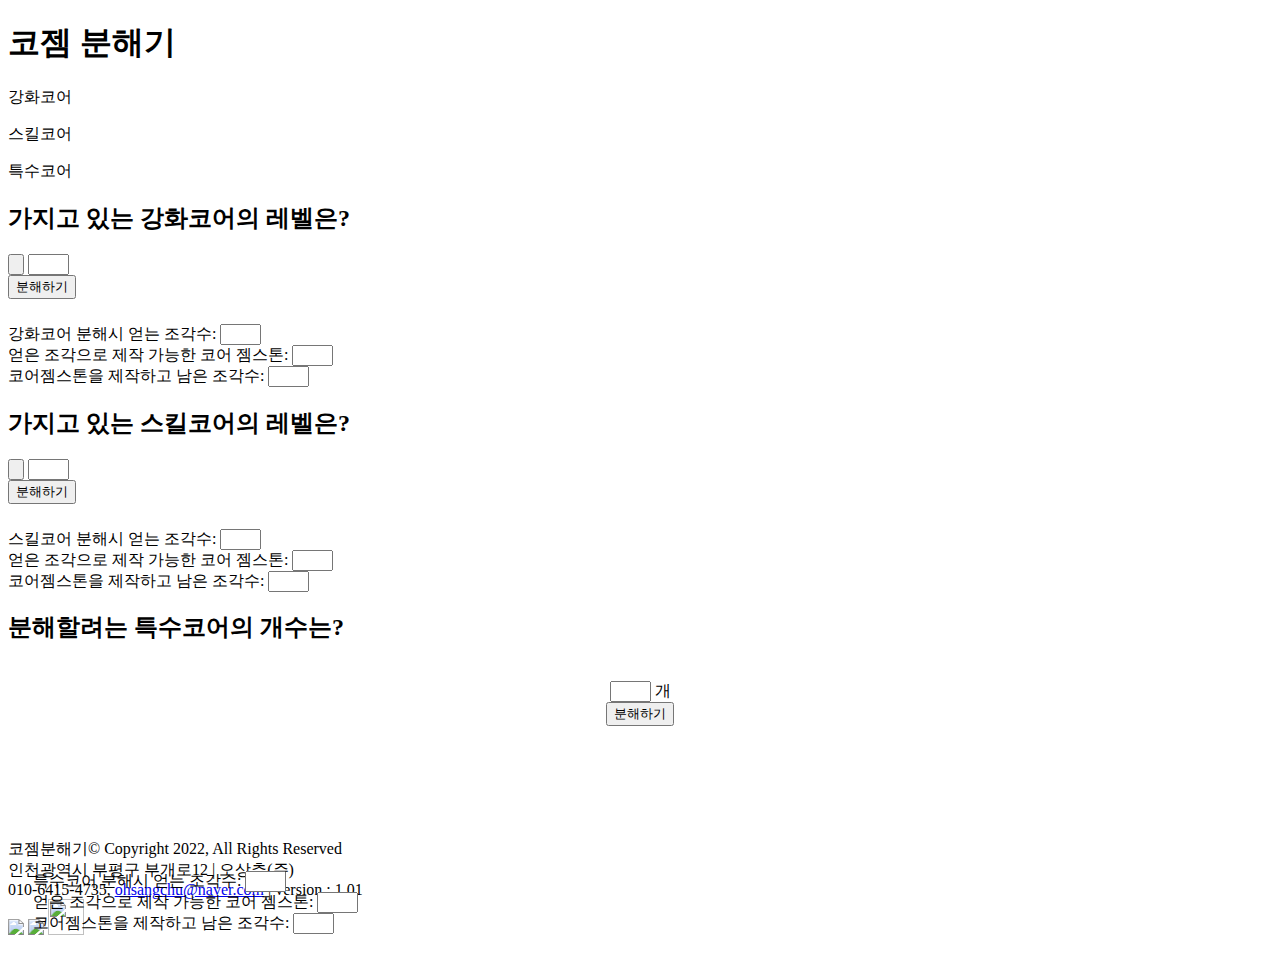
==== index.html @ e390056e "Rename 코젬 갈갈.html to index.html" ====
<!DOCTYPE html>
<html>

<head>
  <meta charset='utf-8'>
  <meta nam="viewport" content="width=device-width, initial-scale=1">
  <title>코젬 분해기</title>
  <link rel="stylesheet" href="src/style.css">
</head>
<body>
      <div class="title">
        <div class="title-text">
          <h1>코젬 분해기</h1>
        </div>
      </div>



      <div class="main">
        <div class="tabs" >

          <div class="tab" data-tab-target="#tab1">
            <p>강화코어</p>
          </div>

          <div class="tab" data-tab-target="#tab2">
            <p>스킬코어</p>
          </div>

          <div class="tab" data-tab-target="#tab3">
            <p>특수코어</p>
          </div>

        </div>
      </div>


      <div class="content">

        <div id="tab1" data-tab-content class="items active">
          <h2>가지고 있는 강화코어의 레벨은?</h2>
          
          <div>
            <button onclick="createDiv()"><img src="src/img/코젬.png" alt="" width="50px"></button>
            <input id="op1" type="text" size="2" maxlength="2"/>
          </div>

          <div>
            <input type="button" value="분해하기" onclick="item1();" />
          </div>

          <div class="speech-bubble" id="box1">
            <div style="padding-top: 25px;">
            강화코어 분해시 얻는 조각수: <input id="result" type="text" size="2" readonly /> <br />
            얻은 조각으로 제작 가능한 코어 젬스톤: <input id="result2" type="text" size="2" readonly /> <br />
            코어젬스톤을 제작하고 남은 조각수: <input id="result3" type="text" size="2" readonly />
            </div>
          </div>
          
        </div>


        <div id="tab2" data-tab-content class="items">
          <h2>가지고 있는 스킬코어의 레벨은?</h2>
          <button onclick="createDiv()"><img src="src/img/경코젬.png" alt="" width="50px"></button>
          <input id="op2" type="text" size="2" maxlength="2"/>
          <div>
          <input type="button" value="분해하기" onclick="item2();" />
          </div>
          <div class="speech-bubble" id="box2">
            <div style="padding-top: 25px;">
            스킬코어 분해시 얻는 조각수: <input id="result4" type="text" size="2" readonly /> <br />
            얻은 조각으로 제작 가능한 코어 젬스톤: <input id="result5" type="text" size="2" readonly /> <br />
            코어젬스톤을 제작하고 남은 조각수: <input id="result6" type="text" size="2" readonly />
            </div>
          </div>
        </div>


        <div id="tab3" data-tab-content class="items">
          <div>
            <h2>분해할려는 특수코어의 개수는?</h2>
            <div style="text-align: center;">
              <div style="text-align:center; margin-top: 20px;">
              <img src="src/img/특수코어.jpg" alt="">
              </div>
              <input id="op3" type="text" size="2" maxlength="2"> 개 <br />
              <input type="button" value="분해하기" onclick="item3();" />
            </div>
          </div>
          <div class="speech-bubble" id="box3" style="position:relative; top:120px" >
            <div style="padding: 25px">
            특수코어 분해시 얻는 조각수: <input type="text" id="result7" size="2" readonly> <br />
            얻은 조각으로 제작 가능한 코어 젬스톤: <input id="result8" type="text" size="2" readonly /> <br />
            코어젬스톤을 제작하고 남은 조각수: <input id="result9" type="text" size="2" readonly /> <br />
            </div>
          </div>
        </div>
      </div>
      </div>



      <script src="src/index.js"></script>

      <footer>
        <div class="ft-item1">
          코젬분해기© Copyright 2022, All Rights Reserved <br />
          인천광역시 부평구 부개로12 | 오상추(주) <br />
          010-6415-4735, <a href="mailto:ohsangchu@naver.com">ohsangchu@naver.com</a> | version : 1.01 <br />
        </div>

        <div class="ft-item2">
          <a href="https://blog.naver.com/ohsangchu"><img src="src/img/blog.png" width="36px"></a>
          <a href="https://github.com/dhtmdcjf2002"><img src="src/img/github.png" width="36px" ></a>
          <a href="https://www.instagram.com/ohsangchu/"><img src="src/img/instagram.png" width="36px"
              height="36px"></a>
        </div>

      </footer>
</body>
</html>
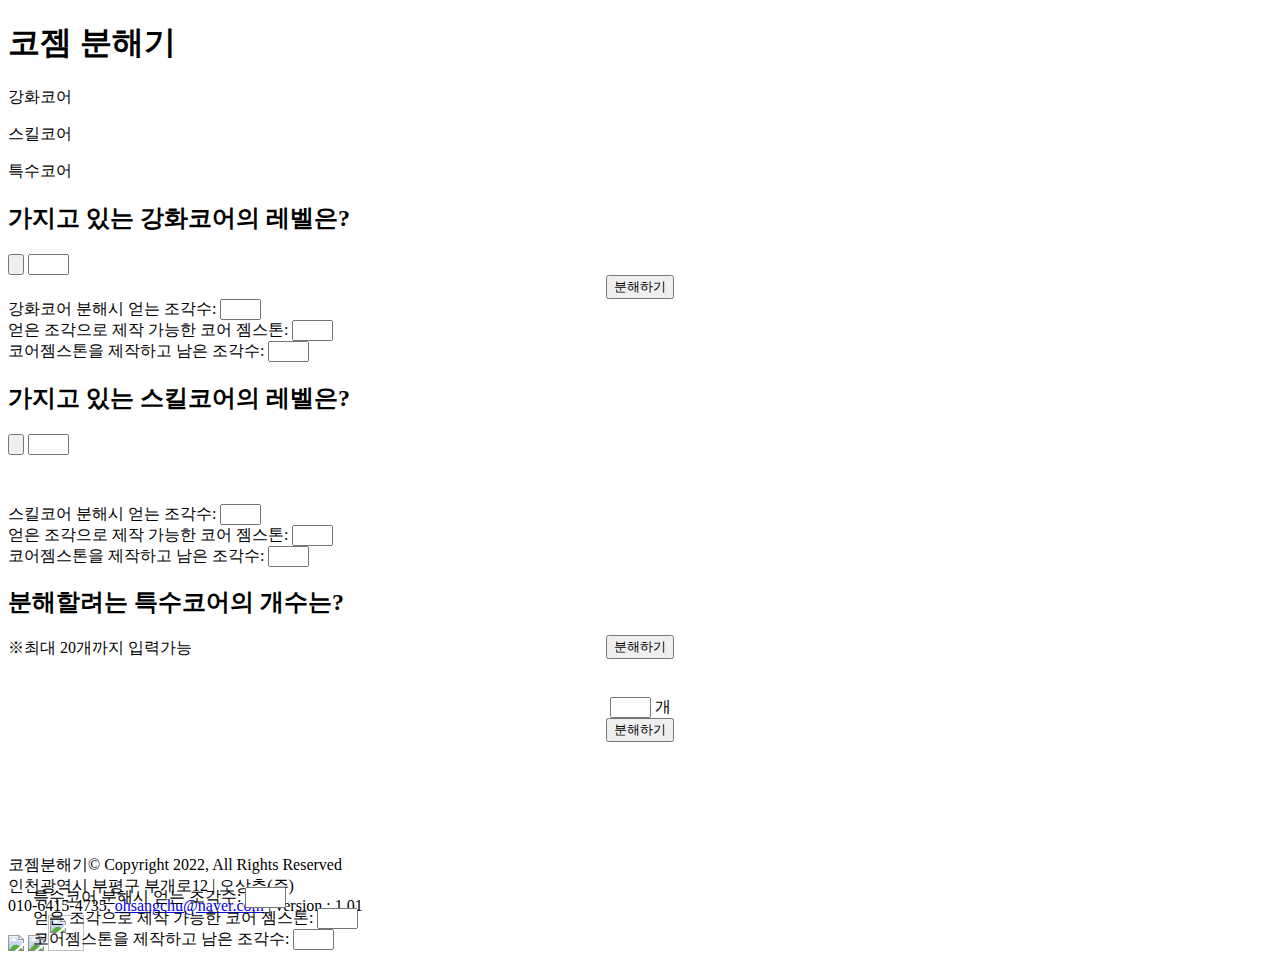
==== commit 04da3715: "Update index.html" ====
--- a/index.html
+++ b/index.html
@@ -3,111 +3,131 @@
 
 <head>
   <meta charset='utf-8'>
-  <meta nam="viewport" content="width=device-width, initial-scale=1">
+  <meta name="viewport" content="width=device-width, initial-scale=1.0">
   <title>코젬 분해기</title>
   <link rel="stylesheet" href="src/style.css">
 </head>
 <body>
-      <div class="title">
-        <div class="title-text">
+  <div class="wrap">
+    <!-- header  -->
+      <div class="header">
+
+        <div>
+
           <h1>코젬 분해기</h1>
+        
         </div>
+
       </div>
 
+    <!-- header  -->
 
 
-      <div class="main">
-        <div class="tabs" >
+    <!-- content -->
+    <div class="contents">
 
-          <div class="tab" data-tab-target="#tab1">
-            <p>강화코어</p>
-          </div>
+      <div class="tabs" >
 
-          <div class="tab" data-tab-target="#tab2">
-            <p>스킬코어</p>
-          </div>
+        <div class="tab" data-tab-target="#tab1">
+          <p>강화코어</p>
+        </div>
 
-          <div class="tab" data-tab-target="#tab3">
-            <p>특수코어</p>
-          </div>
+        <div class="tab" data-tab-target="#tab2">
+          <p>스킬코어</p>
+        </div>
 
+        <div class="tab" data-tab-target="#tab3">
+          <p>특수코어</p>
         </div>
-      </div>
 
-
+      </div>            
+      
       <div class="content">
 
         <div id="tab1" data-tab-content class="items active">
+
           <h2>가지고 있는 강화코어의 레벨은?</h2>
-          
+
           <div>
-            <button onclick="createDiv()"><img src="src/img/코젬.png" alt="" width="50px"></button>
+            <button onclick="createDiv()"><img src="src/img/코젬.png" alt=""></button>
             <input id="op1" type="text" size="2" maxlength="2"/>
           </div>
 
-          <div>
-            <input type="button" value="분해하기" onclick="item1();" />
+          <div style="text-align: center;">
+            <input type="button" value="분해하기" class="bt" onclick="item1();" />
           </div>
 
           <div class="speech-bubble" id="box1">
-            <div style="padding-top: 25px;">
-            강화코어 분해시 얻는 조각수: <input id="result" type="text" size="2" readonly /> <br />
-            얻은 조각으로 제작 가능한 코어 젬스톤: <input id="result2" type="text" size="2" readonly /> <br />
-            코어젬스톤을 제작하고 남은 조각수: <input id="result3" type="text" size="2" readonly />
+
+            <div>
+              강화코어 분해시 얻는 조각수: <input id="result" type="text" size="2" readonly /> <br />
+              얻은 조각으로 제작 가능한 코어 젬스톤: <input id="result2" type="text" size="2" readonly /> <br />
+              코어젬스톤을 제작하고 남은 조각수: <input id="result3" type="text" size="2" readonly />
             </div>
+
           </div>
-          
+                  
         </div>
 
 
         <div id="tab2" data-tab-content class="items">
+
           <h2>가지고 있는 스킬코어의 레벨은?</h2>
-          <button onclick="createDiv()"><img src="src/img/경코젬.png" alt="" width="50px"></button>
-          <input id="op2" type="text" size="2" maxlength="2"/>
+                  
           <div>
-          <input type="button" value="분해하기" onclick="item2();" />
+            <button onclick="createDiv()"><img src="src/img/경코젬.png" alt="" width="50px" ></button>
+            <input id="op2" type="text" size="2" maxlength="2"/>
           </div>
-          <div class="speech-bubble" id="box2">
-            <div style="padding-top: 25px;">
-            스킬코어 분해시 얻는 조각수: <input id="result4" type="text" size="2" readonly /> <br />
-            얻은 조각으로 제작 가능한 코어 젬스톤: <input id="result5" type="text" size="2" readonly /> <br />
-            코어젬스톤을 제작하고 남은 조각수: <input id="result6" type="text" size="2" readonly />
-            </div>
-          </div>
-        </div>
+
+           <div style="text-align: center;">
+            <input type="button" value="분해하기" class="bt" onclick="item2();"  style="text-align: center; position: relative;
+                  top: 180px;"/>
+                  </div>
+
+                  <div class="speech-bubble" id="box2">
+                    <div style="padding-top: 25px;">
+                    스킬코어 분해시 얻는 조각수: <input id="result4" type="text" size="2" readonly /> <br />
+                    얻은 조각으로 제작 가능한 코어 젬스톤: <input id="result5" type="text" size="2" readonly /> <br />
+                    코어젬스톤을 제작하고 남은 조각수: <input id="result6" type="text" size="2" readonly />
+                    </div>
+                  </div>
+                </div>
 
 
-        <div id="tab3" data-tab-content class="items">
-          <div>
-            <h2>분해할려는 특수코어의 개수는?</h2>
-            <div style="text-align: center;">
-              <div style="text-align:center; margin-top: 20px;">
-              <img src="src/img/특수코어.jpg" alt="">
+                <div id="tab3" data-tab-content class="items">
+
+                  <div>
+                    <h2>분해할려는 특수코어의 개수는?</h2>
+                    <p>※최대 20개까지 입력가능</p>
+                    <div style="text-align: center;">
+                      <div style="text-align:center; margin-top: 20px;">
+                      <img src="src/img/특수코어.jpg" alt="">
+                      </div>
+                      <input id="op3" type="text" size="2" maxlength="2"> 개 <br />
+                      <input type="button" value="분해하기" class="bt" onclick="item3();" />
+                    </div>
+                  </div>
+
+                  <div class="speech-bubble" id="box3" style="position:relative; top:120px" >
+                    <div style="padding: 25px">
+                    특수코어 분해시 얻는 조각수: <input type="text" id="result7" size="2" readonly> <br />
+                    얻은 조각으로 제작 가능한 코어 젬스톤: <input id="result8" type="text" size="2" readonly /> <br />
+                    코어젬스톤을 제작하고 남은 조각수: <input id="result9" type="text" size="2" readonly /> <br />
+                    </div>
+                  </div>
+                  
+                </div>
               </div>
-              <input id="op3" type="text" size="2" maxlength="2"> 개 <br />
-              <input type="button" value="분해하기" onclick="item3();" />
-            </div>
-          </div>
-          <div class="speech-bubble" id="box3" style="position:relative; top:120px" >
-            <div style="padding: 25px">
-            특수코어 분해시 얻는 조각수: <input type="text" id="result7" size="2" readonly> <br />
-            얻은 조각으로 제작 가능한 코어 젬스톤: <input id="result8" type="text" size="2" readonly /> <br />
-            코어젬스톤을 제작하고 남은 조각수: <input id="result9" type="text" size="2" readonly /> <br />
-            </div>
-          </div>
-        </div>
-      </div>
-      </div>
-
-
-
-      <script src="src/index.js"></script>
-
-      <footer>
+              </div>
+            
+              <script src="src/index.js"></script>
+    <!-- content -->
+    <!-- footer -->
+      <footer class="ft">
         <div class="ft-item1">
           코젬분해기© Copyright 2022, All Rights Reserved <br />
           인천광역시 부평구 부개로12 | 오상추(주) <br />
-          010-6415-4735, <a href="mailto:ohsangchu@naver.com">ohsangchu@naver.com</a> | version : 1.01 <br />
+          010-6415-4735, <a href="mailto:ohsangchu@naver.com">ohsangchu@naver.com</a> | version : 1.01 <br>
         </div>
 
         <div class="ft-item2">
@@ -118,5 +138,7 @@
         </div>
 
       </footer>
+      <!-- footer -->
+    </div>
 </body>
 </html>
